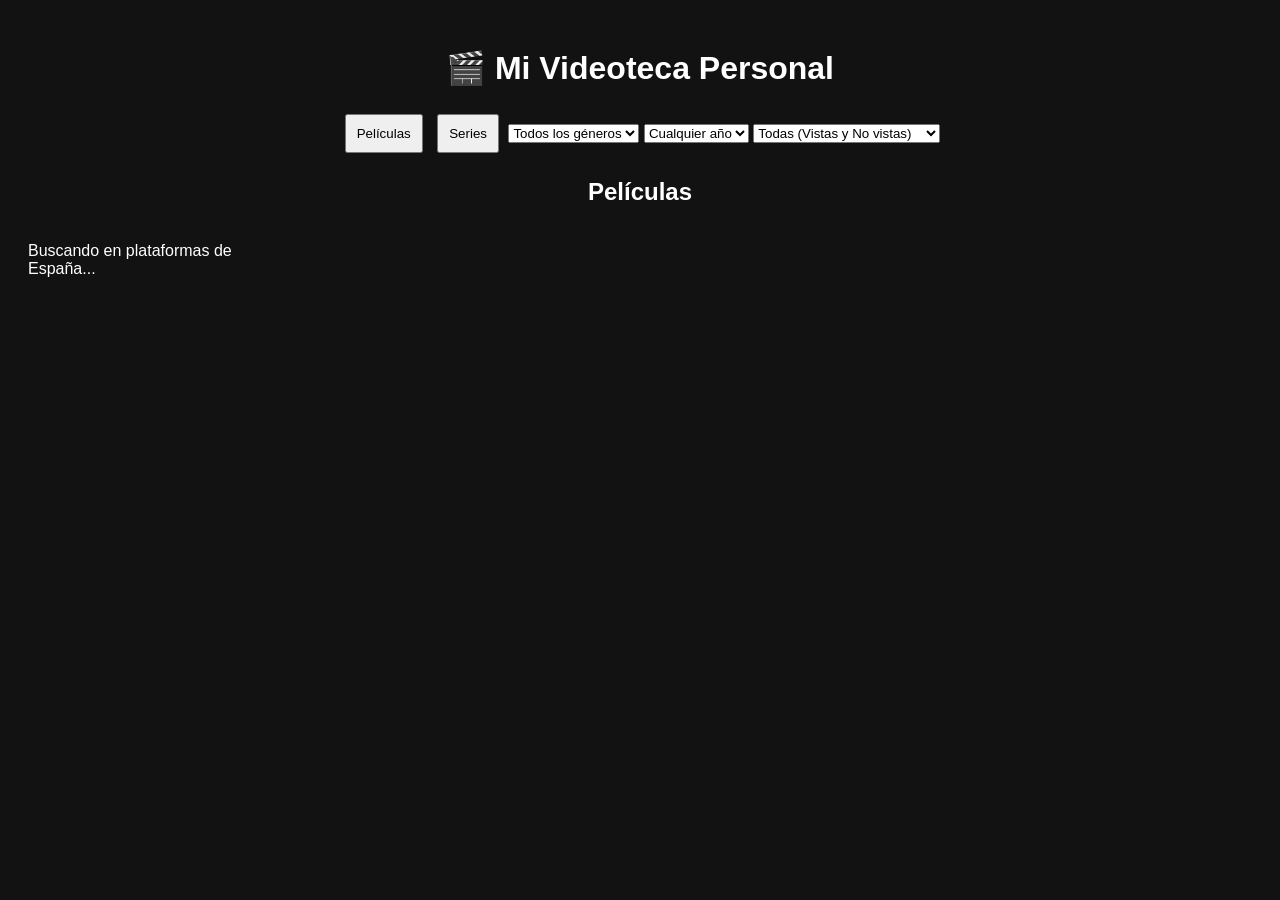
==== index.html @ a5146fb4 "Add files via upload Versión inicial de mi catálogo" ====
<!DOCTYPE html>
<html lang="es">
<head>
    <meta charset="UTF-8">
    <title>Mi Catálogo de Cine</title>
    <link rel="stylesheet" href="style.css">
<link rel="manifest" href="manifest.json">

<meta name="theme-color" content="#e50914">
<meta name="apple-mobile-web-app-capable" content="yes">

<script>
  // Registramos el Service Worker
  if ('serviceWorker' in navigator) {
    navigator.serviceWorker.register('sw.js');
  }
</script>
</head>
<body>
    <header>
    <h1>🎬 Mi Videoteca Personal</h1>
    <div class="controles">
        <button onclick="cambiarTipo('movie')">Películas</button>
        <button onclick="cambiarTipo('tv')">Series</button>
        
        <select id="desplegable-generos" onchange="ejecutarFiltros()">
            <option value="">Todos los géneros</option>
        </select>

        <select id="desplegable-anios" onchange="ejecutarFiltros()">
            <option value="">Cualquier año</option>
            </select>
	<select id="desplegable-vistas" onchange="ejecutarFiltros()">
    	<option value="todas">Todas (Vistas y No vistas)</option>
	<option value="vistas">Solo Vistas</option>
    	<option value="no-vistas">Solo Pendientes (No vistas)</option>
        </select>
    </div>
    <h2 id="titulo-seccion">Películas Populares</h2>
    </header>

    <main id="contenedor-principal" class="grid-pelis"></main>

    <script src="script.js"></script>
</body>
</html>
---- style.css ----
body { background-color: #121212; color: white; font-family: Arial, sans-serif; padding: 20px; }
header { text-align: center; margin-bottom: 20px; }
.grid-pelis { 
    display: grid; 
    grid-template-columns: repeat(auto-fill, minmax(200px, 1fr)); 
    gap: 20px; 
}
.tarjeta { background: #222; border-radius: 8px; overflow: hidden; border: 1px solid #444; }
.tarjeta img { width: 100%; height: auto; }
.tarjeta .info { padding: 10px; }
.tarjeta h3 { font-size: 0.9rem; margin: 0; }
.tarjeta p { font-size: 0.7rem; color: #aaa; }
button { padding: 10px; margin: 5px; cursor: pointer; }
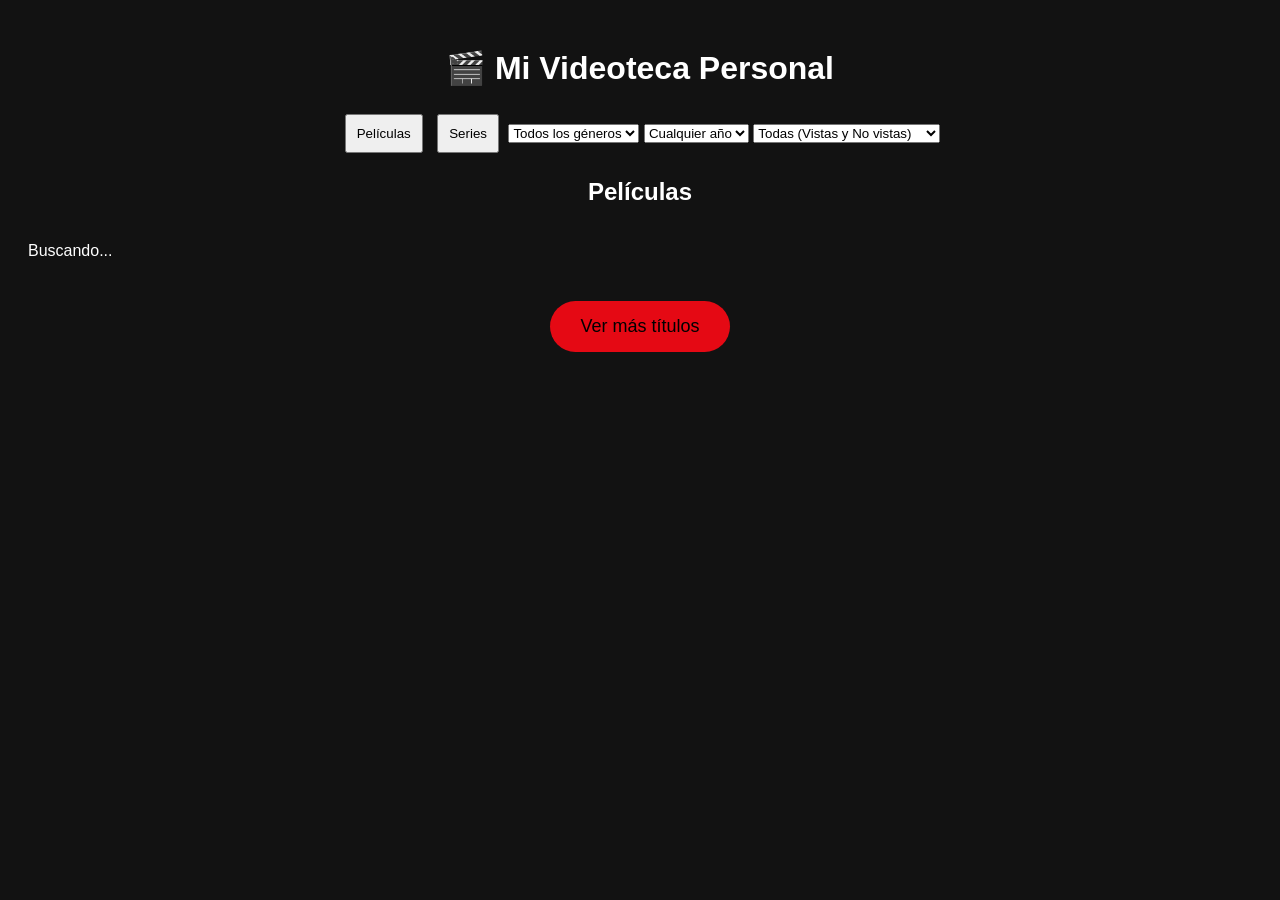
==== commit b2ffc1c6: "Add files via upload" ====
--- a/index.html
+++ b/index.html
@@ -41,6 +41,13 @@
 
     <main id="contenedor-principal" class="grid-pelis"></main>
 
+    <div style="text-align: center; padding: 20px;">
+        <button id="btn-cargar-mas" onclick="siguientePagina()" style="background: #e50914; border: none; padding: 15px 30px; font-size: 18px; border-radius: 30px;">
+            Ver más títulos
+        </button>
+    </div>
+
     <script src="script.js"></script>
 </body>
+</body>
 </html>
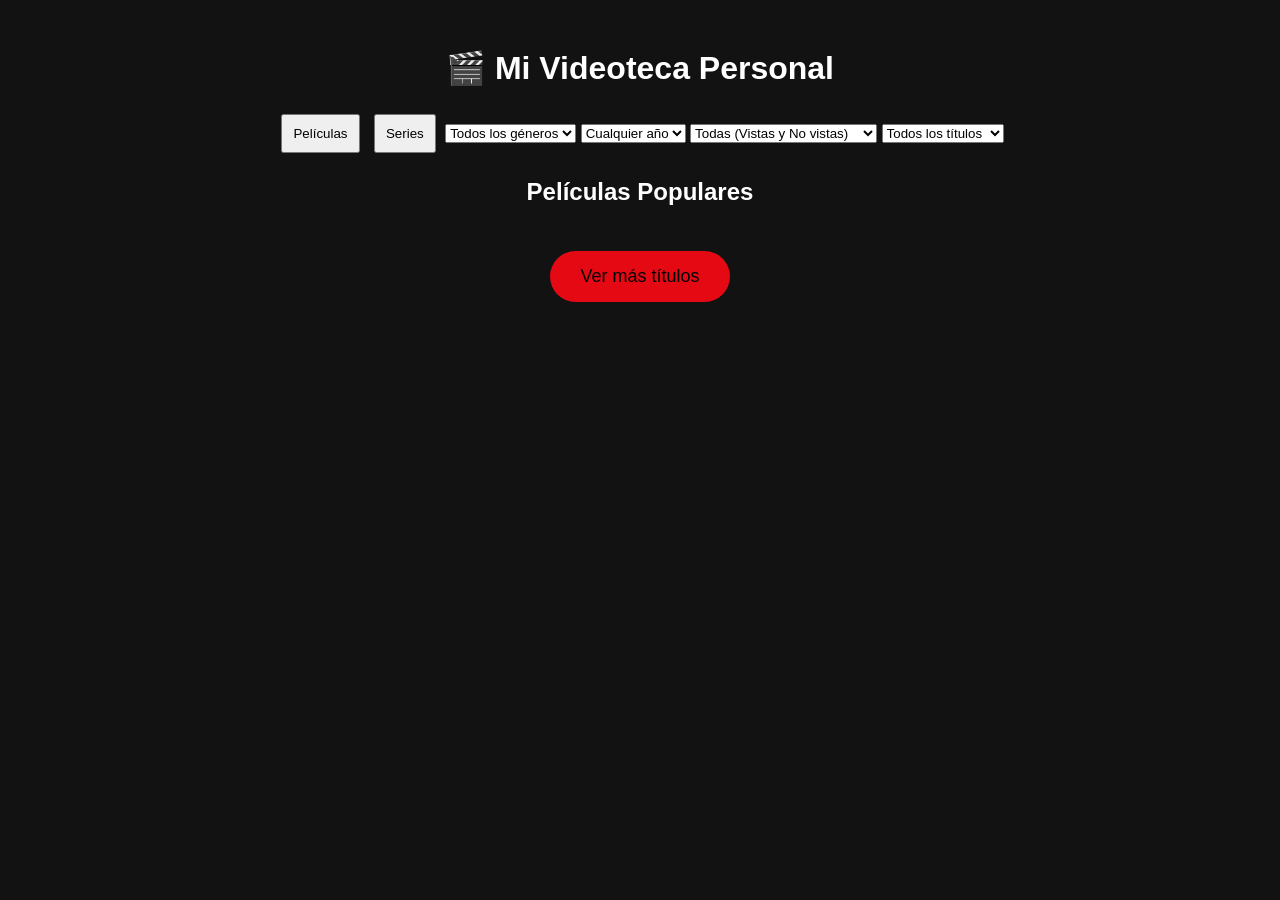
==== commit 0f04c3dc: "Add files via upload" ====
--- a/index.html
+++ b/index.html
@@ -35,6 +35,12 @@
 	<option value="vistas">Solo Vistas</option>
     	<option value="no-vistas">Solo Pendientes (No vistas)</option>
         </select>
+        
+    <select id="desplegable-favoritos" onchange="ejecutarFiltros()">
+    <option value="todos">Todos los títulos</option>
+    <option value="solo-favoritos">❤️ Mis Favoritos</option>
+	</select>
+
     </div>
     <h2 id="titulo-seccion">Películas Populares</h2>
     </header>
@@ -50,4 +56,4 @@
     <script src="script.js"></script>
 </body>
 </body>
-</html>+</html>
--- a/style.css
+++ b/style.css
@@ -10,4 +10,19 @@
 .tarjeta .info { padding: 10px; }
 .tarjeta h3 { font-size: 0.9rem; margin: 0; }
 .tarjeta p { font-size: 0.7rem; color: #aaa; }
-button { padding: 10px; margin: 5px; cursor: pointer; }+button { padding: 10px; margin: 5px; cursor: pointer; }
+
+.acciones {
+    display: flex;
+    justify-content: space-between;
+    align-items: center;
+    margin-top: 10px;
+    font-size: 0.8rem;
+}
+
+.acciones label {
+    cursor: pointer;
+    display: flex;
+    align-items: center;
+    gap: 4px;
+}
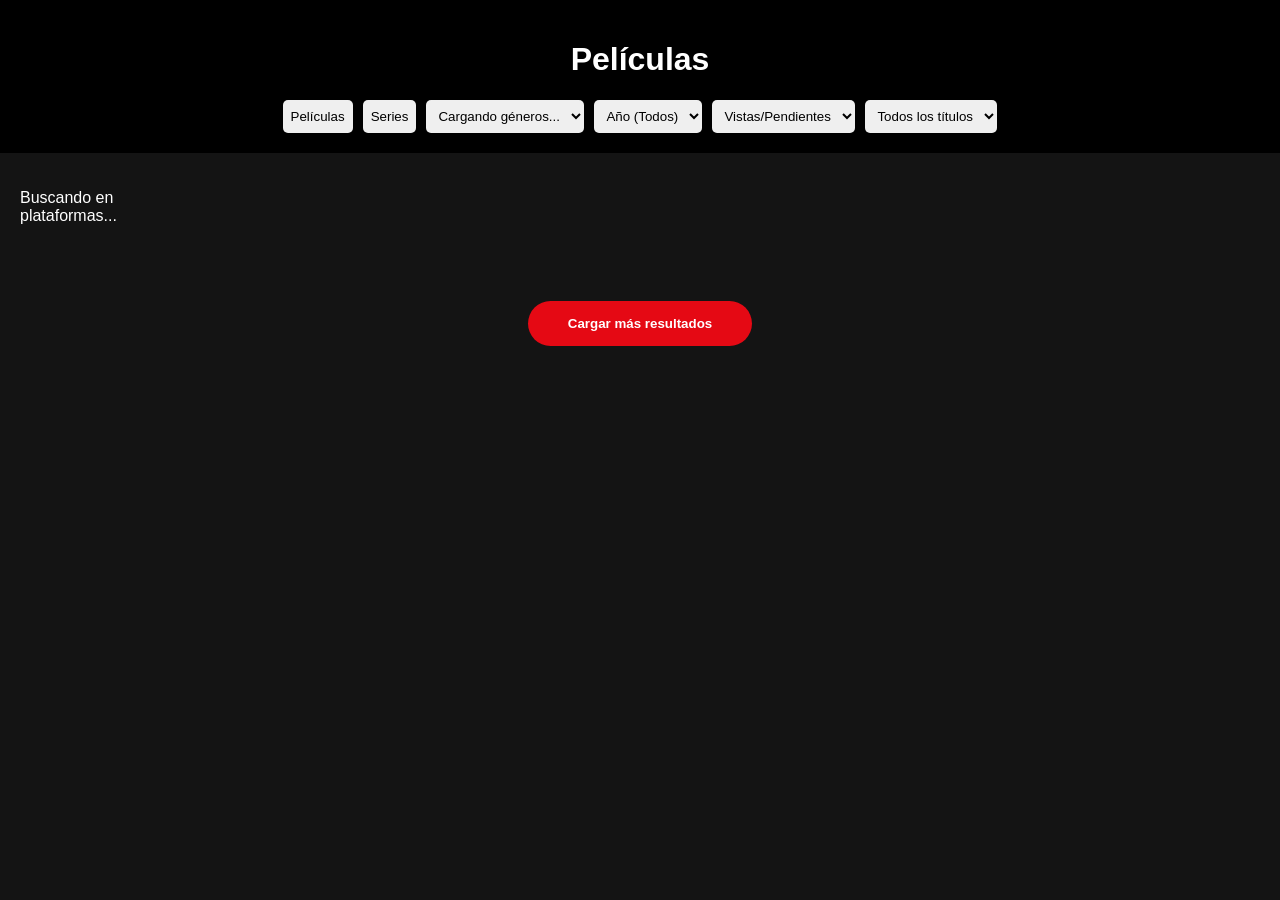
==== commit b0f7847b: "Add files via upload" ====
--- a/index.html
+++ b/index.html
@@ -2,58 +2,54 @@
 <html lang="es">
 <head>
     <meta charset="UTF-8">
-    <title>Mi Catálogo de Cine</title>
+    <meta name="viewport" content="width=device-width, initial-scale=1.0">
+    <title>Mi Videoteca Pro</title>
     <link rel="stylesheet" href="style.css">
-<link rel="manifest" href="manifest.json">
-
-<meta name="theme-color" content="#e50914">
-<meta name="apple-mobile-web-app-capable" content="yes">
-
-<script>
-  // Registramos el Service Worker
-  if ('serviceWorker' in navigator) {
-    navigator.serviceWorker.register('sw.js');
-  }
-</script>
+    <link rel="manifest" href="manifest.json">
+    <meta name="theme-color" content="#e50914">
 </head>
 <body>
     <header>
-    <h1>🎬 Mi Videoteca Personal</h1>
-    <div class="controles">
-        <button onclick="cambiarTipo('movie')">Películas</button>
-        <button onclick="cambiarTipo('tv')">Series</button>
-        
-        <select id="desplegable-generos" onchange="ejecutarFiltros()">
-            <option value="">Todos los géneros</option>
-        </select>
+        <h1 id="titulo-seccion">Películas</h1>
+        <nav class="filtros">
+            <button onclick="cambiarTipo('movie')">Películas</button>
+            <button onclick="cambiarTipo('tv')">Series</button>
+            
+            <select id="desplegable-generos" onchange="ejecutarFiltros()">
+                <option value="">Cargando géneros...</option>
+            </select>
 
-        <select id="desplegable-anios" onchange="ejecutarFiltros()">
-            <option value="">Cualquier año</option>
+            <select id="desplegable-anios" onchange="ejecutarFiltros()">
+                <option value="">Año (Todos)</option>
             </select>
-	<select id="desplegable-vistas" onchange="ejecutarFiltros()">
-    	<option value="todas">Todas (Vistas y No vistas)</option>
-	<option value="vistas">Solo Vistas</option>
-    	<option value="no-vistas">Solo Pendientes (No vistas)</option>
-        </select>
-        
-    <select id="desplegable-favoritos" onchange="ejecutarFiltros()">
-    <option value="todos">Todos los títulos</option>
-    <option value="solo-favoritos">❤️ Mis Favoritos</option>
-	</select>
 
-    </div>
-    <h2 id="titulo-seccion">Películas Populares</h2>
+            <select id="desplegable-vistas" onchange="ejecutarFiltros()">
+                <option value="todas">Vistas/Pendientes</option>
+                <option value="vistas">Solo Vistas</option>
+                <option value="no-vistas">Solo Pendientes</option>
+            </select>
+
+            <select id="desplegable-favoritos" onchange="ejecutarFiltros()">
+                <option value="todos">Todos los títulos</option>
+                <option value="solo-favoritos">❤️ Favoritos</option>
+            </select>
+        </nav>
     </header>
 
-    <main id="contenedor-principal" class="grid-pelis"></main>
+    <main id="contenedor-principal" class="grid-pelis">
+        </main>
 
-    <div style="text-align: center; padding: 20px;">
-        <button id="btn-cargar-mas" onclick="siguientePagina()" style="background: #e50914; border: none; padding: 15px 30px; font-size: 18px; border-radius: 30px;">
-            Ver más títulos
+    <div style="text-align: center; padding: 40px;">
+        <button id="btn-cargar-mas" onclick="siguientePagina()" style="background: #e50914; color: white; border: none; padding: 15px 40px; border-radius: 30px; cursor: pointer; font-weight: bold;">
+            Cargar más resultados
         </button>
     </div>
 
     <script src="script.js"></script>
-</body>
+    <script>
+        if ('serviceWorker' in navigator) {
+            navigator.serviceWorker.register('sw.js');
+        }
+    </script>
 </body>
 </html>
--- a/style.css
+++ b/style.css
@@ -1,28 +1,15 @@
-body { background-color: #121212; color: white; font-family: Arial, sans-serif; padding: 20px; }
-header { text-align: center; margin-bottom: 20px; }
+body { background-color: #141414; color: white; font-family: Arial, sans-serif; margin: 0; }
+header { padding: 20px; background: #000; text-align: center; }
+.filtros { display: flex; flex-wrap: wrap; justify-content: center; gap: 10px; margin-top: 15px; }
+select, button { padding: 8px; border-radius: 5px; border: none; cursor: pointer; }
 .grid-pelis { 
     display: grid; 
-    grid-template-columns: repeat(auto-fill, minmax(200px, 1fr)); 
+    grid-template-columns: repeat(auto-fill, minmax(180px, 1fr)); 
     gap: 20px; 
+    padding: 20px; 
 }
-.tarjeta { background: #222; border-radius: 8px; overflow: hidden; border: 1px solid #444; }
-.tarjeta img { width: 100%; height: auto; }
-.tarjeta .info { padding: 10px; }
-.tarjeta h3 { font-size: 0.9rem; margin: 0; }
-.tarjeta p { font-size: 0.7rem; color: #aaa; }
-button { padding: 10px; margin: 5px; cursor: pointer; }
-
-.acciones {
-    display: flex;
-    justify-content: space-between;
-    align-items: center;
-    margin-top: 10px;
-    font-size: 0.8rem;
-}
-
-.acciones label {
-    cursor: pointer;
-    display: flex;
-    align-items: center;
-    gap: 4px;
-}
+.tarjeta { background: #1f1f1f; border-radius: 8px; overflow: hidden; transition: 0.3s; }
+.tarjeta:hover { transform: scale(1.05); }
+.tarjeta img { width: 100%; height: auto; display: block; }
+.info { padding: 10px; }
+.info h3 { font-size: 0.9rem; margin: 0; white-space: nowrap; overflow: hidden; text-overflow: ellipsis; }
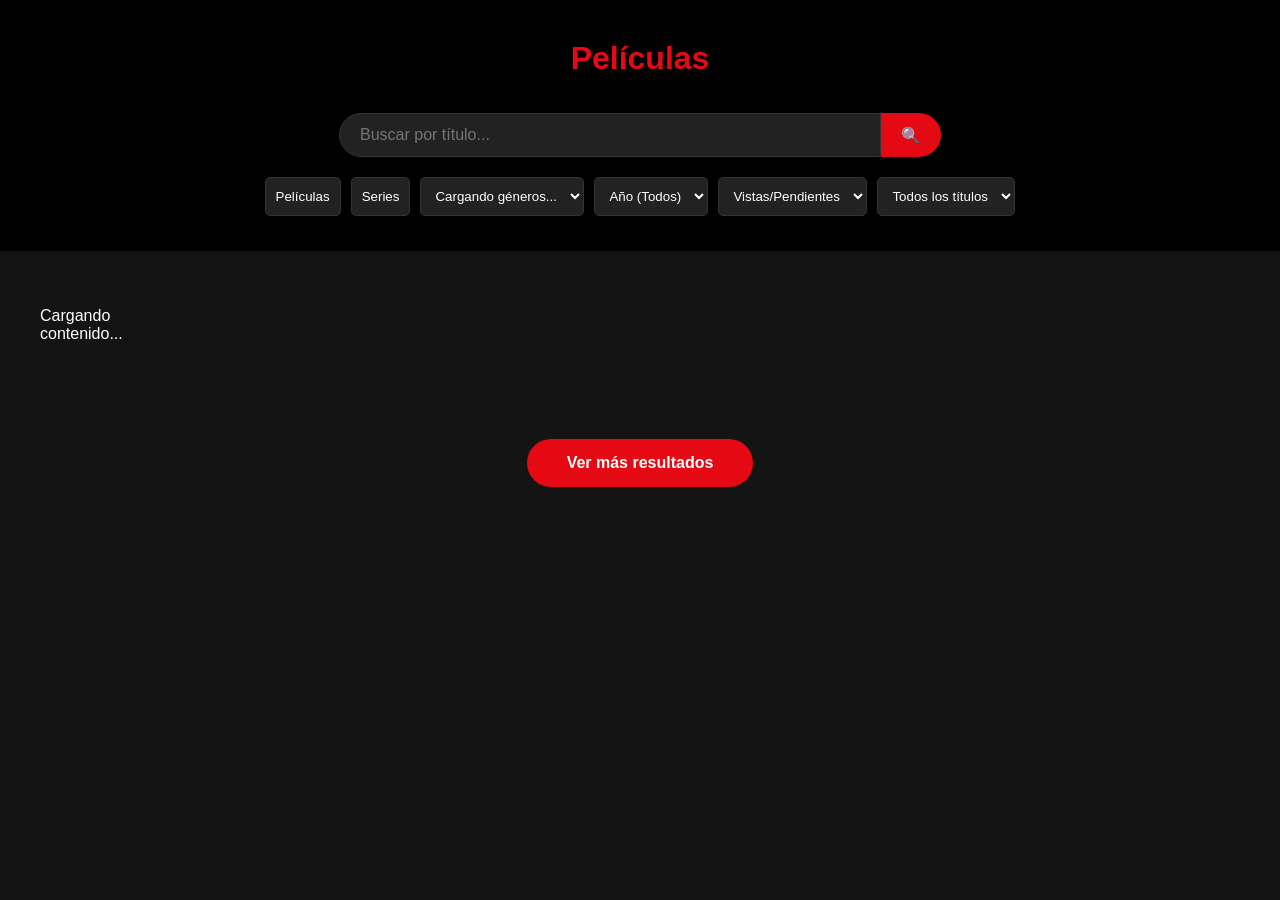
==== commit a2404653: "Add files via upload" ====
--- a/index.html
+++ b/index.html
@@ -7,13 +7,84 @@
     <link rel="stylesheet" href="style.css">
     <link rel="manifest" href="manifest.json">
     <meta name="theme-color" content="#e50914">
+    <style>
+        /* Estilos específicos para la barra de búsqueda y filtros */
+        .filtros {
+            display: flex;
+            flex-wrap: wrap;
+            justify-content: center;
+            gap: 10px;
+            padding: 15px;
+            background: #000;
+        }
+
+        .buscador-container {
+            width: 100%;
+            display: flex;
+            justify-content: center;
+            margin-bottom: 10px;
+        }
+
+        #input-busqueda {
+            width: 80%;
+            max-width: 500px;
+            padding: 12px 20px;
+            border-radius: 25px 0 0 25px;
+            border: 1px solid #333;
+            background: #222;
+            color: white;
+            outline: none;
+            font-size: 16px;
+        }
+
+        #input-busqueda:focus {
+            border-color: #e50914;
+        }
+
+        .btn-buscar {
+            padding: 12px 20px;
+            border-radius: 0 25px 25px 0;
+            border: none;
+            background: #e50914;
+            color: white;
+            cursor: pointer;
+            font-size: 16px;
+        }
+
+        select, .btn-tipo {
+            padding: 10px;
+            border-radius: 5px;
+            border: 1px solid #333;
+            background: #222;
+            color: white;
+            cursor: pointer;
+        }
+
+        .btn-tipo:hover, select:hover {
+            background: #333;
+        }
+
+        .grid-pelis {
+            display: grid;
+            grid-template-columns: repeat(auto-fill, minmax(160px, 1fr));
+            gap: 20px;
+            padding: 20px;
+        }
+    </style>
 </head>
 <body>
     <header>
-        <h1 id="titulo-seccion">Películas</h1>
+        <h1 id="titulo-seccion" style="text-align: center; margin-top: 20px; color: #e50914;">Películas</h1>
+        
         <nav class="filtros">
-            <button onclick="cambiarTipo('movie')">Películas</button>
-            <button onclick="cambiarTipo('tv')">Series</button>
+            <div class="buscador-container">
+                <input type="text" id="input-busqueda" placeholder="Buscar por título..." 
+                       onkeyup="if(event.key === 'Enter') ejecutarBusqueda()">
+                <button class="btn-buscar" onclick="ejecutarBusqueda()">🔍</button>
+            </div>
+
+            <button class="btn-tipo" onclick="cambiarTipo('movie')">Películas</button>
+            <button class="btn-tipo" onclick="cambiarTipo('tv')">Series</button>
             
             <select id="desplegable-generos" onchange="ejecutarFiltros()">
                 <option value="">Cargando géneros...</option>
@@ -40,16 +111,21 @@
         </main>
 
     <div style="text-align: center; padding: 40px;">
-        <button id="btn-cargar-mas" onclick="siguientePagina()" style="background: #e50914; color: white; border: none; padding: 15px 40px; border-radius: 30px; cursor: pointer; font-weight: bold;">
-            Cargar más resultados
+        <button id="btn-cargar-mas" onclick="siguientePagina()" style="background: #e50914; color: white; border: none; padding: 15px 40px; border-radius: 30px; cursor: pointer; font-weight: bold; font-size: 1rem;">
+            Ver más resultados
         </button>
     </div>
 
-    <script src="script.js"></script>
     <script>
         if ('serviceWorker' in navigator) {
-            navigator.serviceWorker.register('sw.js');
+            window.addEventListener('load', () => {
+                navigator.serviceWorker.register('sw.js')
+                    .then(reg => console.log('Service Worker registrado'))
+                    .catch(err => console.log('Error al registrar SW', err));
+            });
         }
     </script>
+
+    <script src="script.js"></script>
 </body>
 </html>
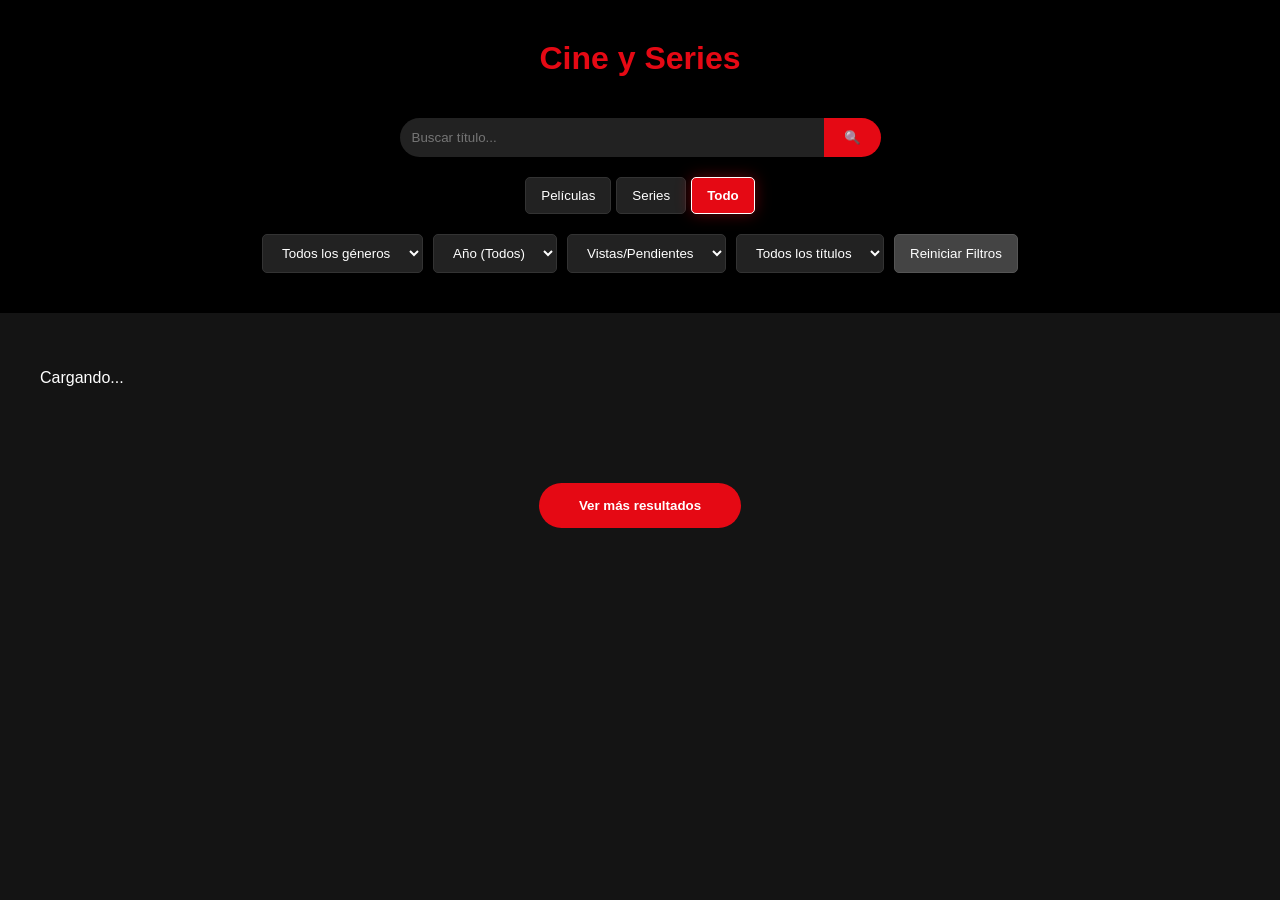
==== commit bc96a117: "Add files via upload" ====
--- a/index.html
+++ b/index.html
@@ -5,17 +5,31 @@
     <meta name="viewport" content="width=device-width, initial-scale=1.0">
     <title>Mi Videoteca Pro</title>
     <link rel="stylesheet" href="style.css">
-    <link rel="manifest" href="manifest.json">
-    <meta name="theme-color" content="#e50914">
     <style>
-        /* Estilos específicos para la barra de búsqueda y filtros */
+        /* Feedback visual para filtros activos */
+        .btn-tipo.activo {
+            background-color: #e50914 !important;
+            color: white !important;
+            font-weight: bold;
+            box-shadow: 0 0 15px rgba(229, 9, 20, 0.4);
+            border: 1px solid white;
+        }
+
         .filtros {
             display: flex;
             flex-wrap: wrap;
             justify-content: center;
             gap: 10px;
-            padding: 15px;
+            padding: 20px;
             background: #000;
+        }
+
+        .controles-tipo {
+            display: flex;
+            gap: 5px;
+            margin-bottom: 10px;
+            width: 100%;
+            justify-content: center;
         }
 
         .buscador-container {
@@ -26,19 +40,13 @@
         }
 
         #input-busqueda {
-            width: 80%;
-            max-width: 500px;
-            padding: 12px 20px;
+            width: 70%;
+            max-width: 400px;
+            padding: 12px;
             border-radius: 25px 0 0 25px;
-            border: 1px solid #333;
+            border: none;
             background: #222;
             color: white;
-            outline: none;
-            font-size: 16px;
-        }
-
-        #input-busqueda:focus {
-            border-color: #e50914;
         }
 
         .btn-buscar {
@@ -48,11 +56,10 @@
             background: #e50914;
             color: white;
             cursor: pointer;
-            font-size: 16px;
         }
 
-        select, .btn-tipo {
-            padding: 10px;
+        select, .btn-tipo, .btn-reset {
+            padding: 10px 15px;
             border-radius: 5px;
             border: 1px solid #333;
             background: #222;
@@ -60,34 +67,32 @@
             cursor: pointer;
         }
 
-        .btn-tipo:hover, select:hover {
-            background: #333;
+        .btn-reset {
+            background: #444;
+            border-color: #555;
         }
 
-        .grid-pelis {
-            display: grid;
-            grid-template-columns: repeat(auto-fill, minmax(160px, 1fr));
-            gap: 20px;
-            padding: 20px;
-        }
+        .btn-reset:hover { background: #555; }
     </style>
 </head>
 <body>
     <header>
-        <h1 id="titulo-seccion" style="text-align: center; margin-top: 20px; color: #e50914;">Películas</h1>
+        <h1 id="titulo-seccion" style="text-align: center; color: #e50914; margin-top: 20px;">Cine y Series</h1>
         
         <nav class="filtros">
             <div class="buscador-container">
-                <input type="text" id="input-busqueda" placeholder="Buscar por título..." 
-                       onkeyup="if(event.key === 'Enter') ejecutarBusqueda()">
+                <input type="text" id="input-busqueda" placeholder="Buscar título..." onkeyup="if(event.key === 'Enter') ejecutarBusqueda()">
                 <button class="btn-buscar" onclick="ejecutarBusqueda()">🔍</button>
             </div>
 
-            <button class="btn-tipo" onclick="cambiarTipo('movie')">Películas</button>
-            <button class="btn-tipo" onclick="cambiarTipo('tv')">Series</button>
+            <div class="controles-tipo">
+                <button id="btn-movie" class="btn-tipo" onclick="cambiarTipo('movie')">Películas</button>
+                <button id="btn-tv" class="btn-tipo" onclick="cambiarTipo('tv')">Series</button>
+                <button id="btn-both" class="btn-tipo" onclick="cambiarTipo('both')">Todo</button>
+            </div>
             
             <select id="desplegable-generos" onchange="ejecutarFiltros()">
-                <option value="">Cargando géneros...</option>
+                <option value="">Todos los géneros</option>
             </select>
 
             <select id="desplegable-anios" onchange="ejecutarFiltros()">
@@ -104,6 +109,8 @@
                 <option value="todos">Todos los títulos</option>
                 <option value="solo-favoritos">❤️ Favoritos</option>
             </select>
+
+            <button class="btn-reset" onclick="reiniciarFiltros()">Reiniciar Filtros</button>
         </nav>
     </header>
 
@@ -111,21 +118,11 @@
         </main>
 
     <div style="text-align: center; padding: 40px;">
-        <button id="btn-cargar-mas" onclick="siguientePagina()" style="background: #e50914; color: white; border: none; padding: 15px 40px; border-radius: 30px; cursor: pointer; font-weight: bold; font-size: 1rem;">
+        <button id="btn-cargar-mas" onclick="siguientePagina()" style="background: #e50914; color: white; border: none; padding: 15px 40px; border-radius: 30px; cursor: pointer; font-weight: bold;">
             Ver más resultados
         </button>
     </div>
 
-    <script>
-        if ('serviceWorker' in navigator) {
-            window.addEventListener('load', () => {
-                navigator.serviceWorker.register('sw.js')
-                    .then(reg => console.log('Service Worker registrado'))
-                    .catch(err => console.log('Error al registrar SW', err));
-            });
-        }
-    </script>
-
     <script src="script.js"></script>
 </body>
 </html>
